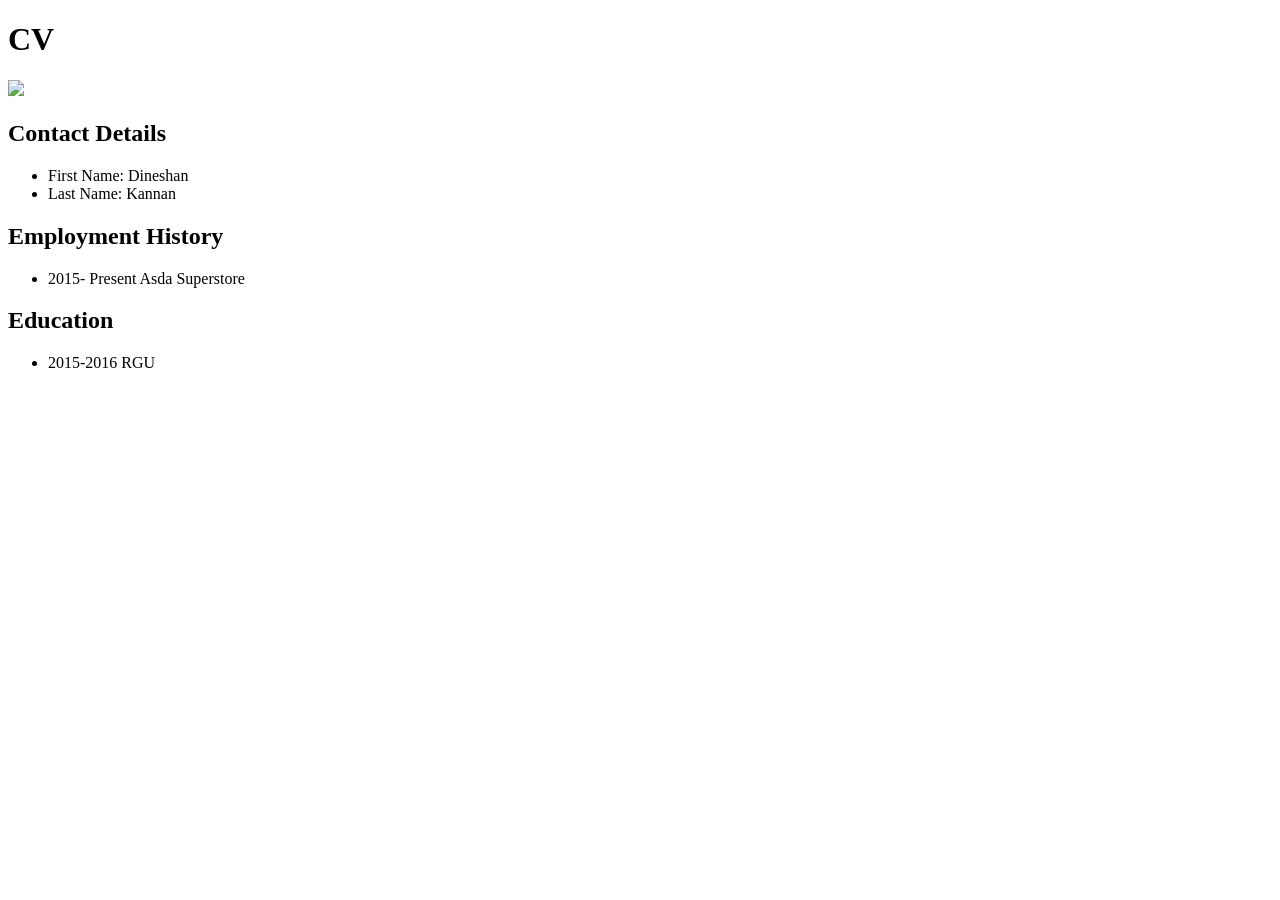
==== index.html @ 3329453c "0" ====
<!DOCTYPE html>
<html>
<head lang="en">
    <meta charset="UTF-8">
    <title>Deployment Test</title>
</head>

<body>

<H1>CV</H1>

<img src="d.png" />

<H2> Contact Details </H2>
<ul>
<li>First Name: Dineshan</li>
<li>Last Name: Kannan</li>
</ul>

<H2>Employment History</H2>
<ul>
<li>2015- Present  Asda Superstore</li>
</ul>

<H2>Education</H2>
<ul>
<li>2015-2016  RGU</li>
</ul>



</body>
</html>
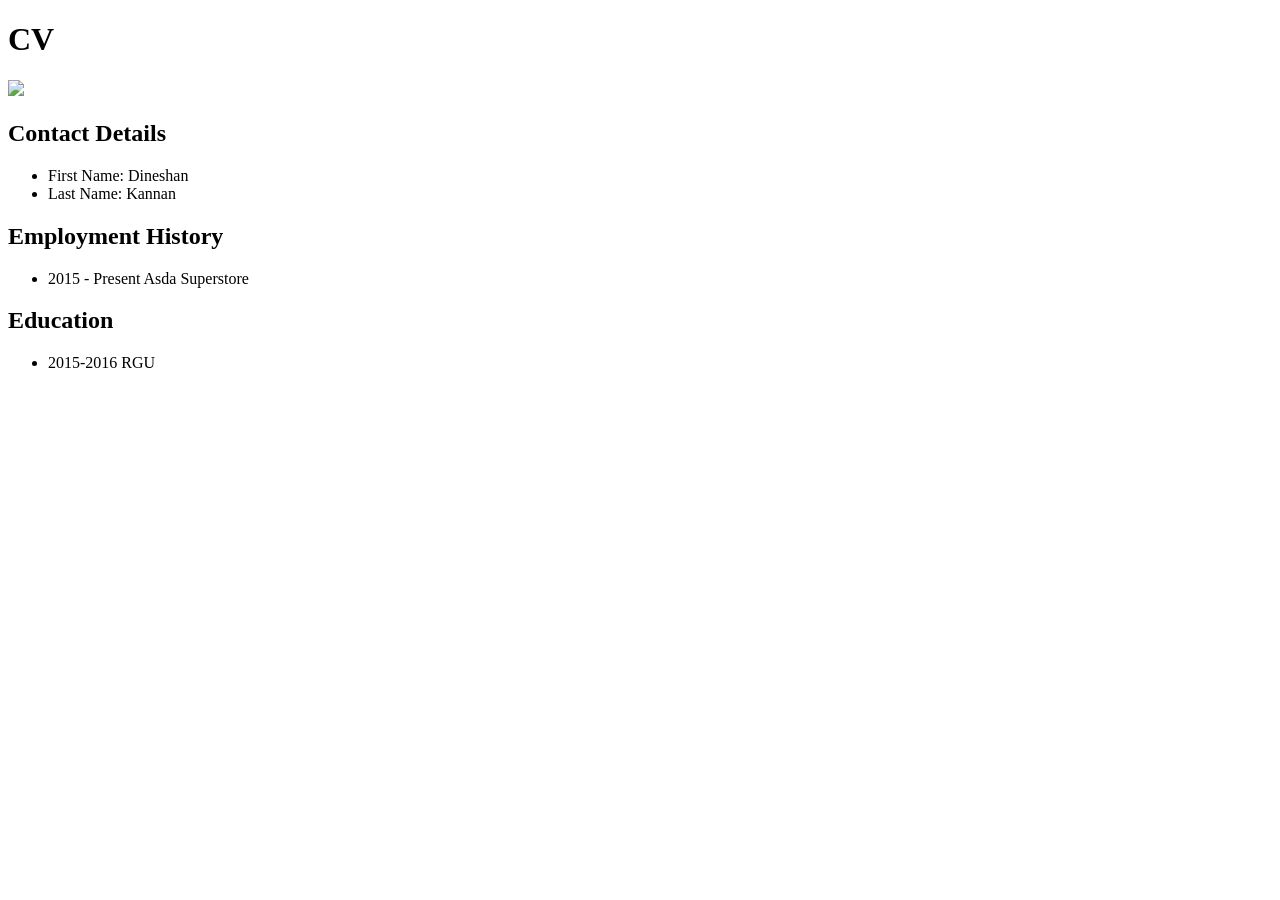
==== commit 6f30f374: "Update index.html" ====
--- a/index.html
+++ b/index.html
@@ -19,7 +19,7 @@
 
 <H2>Employment History</H2>
 <ul>
-<li>2015- Present  Asda Superstore</li>
+<li>2015 - Present  Asda Superstore</li>
 </ul>
 
 <H2>Education</H2>
@@ -30,4 +30,4 @@
 
 
 </body>
-</html>+</html>
